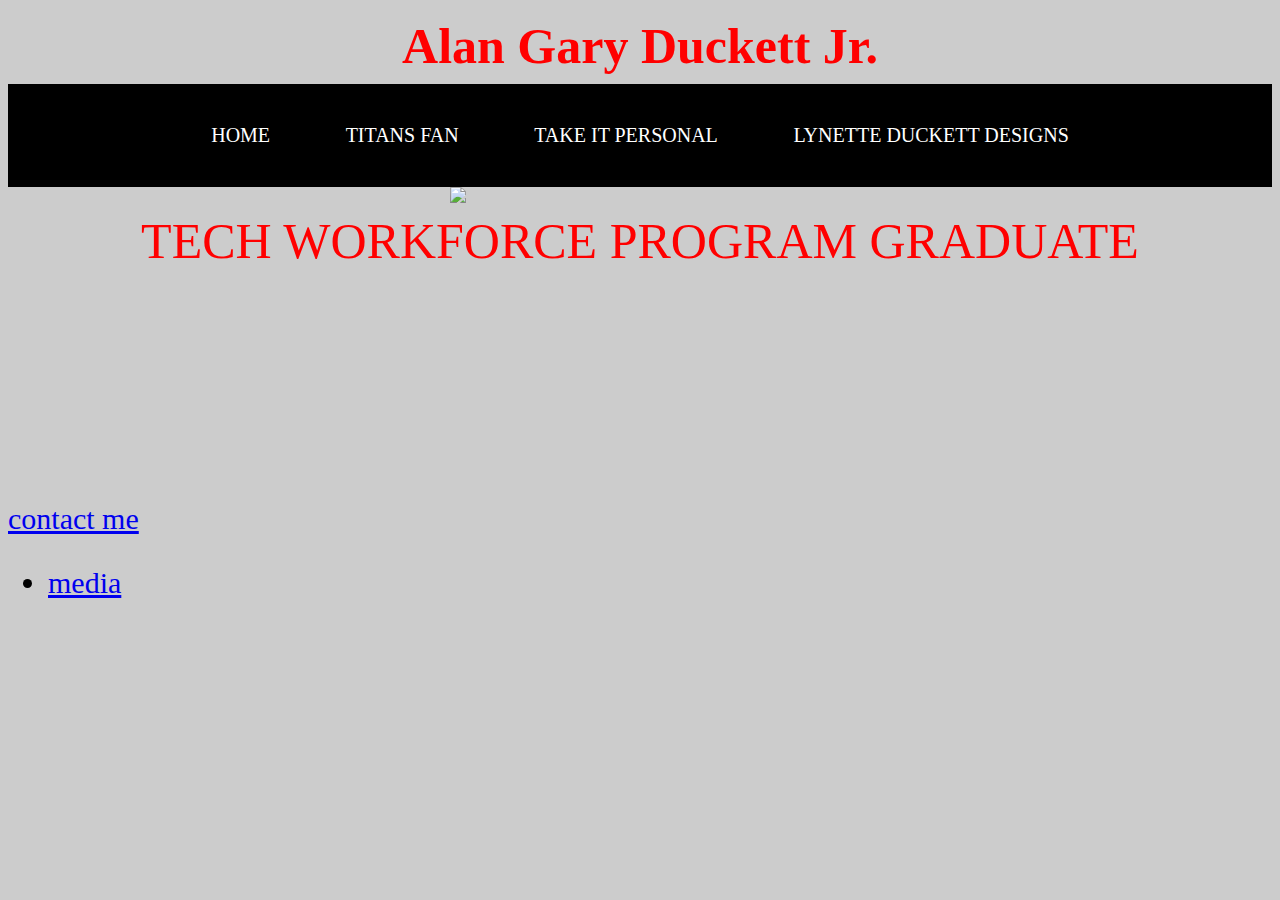
==== ABOUT/index.html @ 2ea6fdb3 "latest" ====
<!DOCTYPE html>
<html lang="en">
<head>
  <meta charset="UTF-8">
  <meta name="viewport" content="width=device-width, initial-scale=1.0">
  <meta http-equiv="X-UA-Compatible" content="ie=edge">
  <title>ABOUT ME</title>


<link type="text/css" rel="stylesheet" href="../css/style.css">
</head>


<body>
 <h1>Alan Gary Duckett Jr.</h1>

   <div class="navigation">

   <div class="navigation" id="myTopnav">
  <a href="#home">HOME</a> /
  <a href="../HOBBIES/index.html">TITANS FAN</a> /
  <a href="http://www.lynetteduckettdesigns.com/take-it-personal">TAKE IT PERSONAL</a> /
  <a href="http://www.lynetteduckettdesigns.com" target=_blank >LYNETTE DUCKETT DESIGNS</a>
</div>
 </div>

  <img src="https://scontent-lga3-1.xx.fbcdn.net/v/t31.0-8/p960x960/1941359_10100154342099636_8730586885079549369_o.jpg?oh=5e5028a0bca6ecfa29e042cc64a851e9&oe=5969EBB3" width="150px;">



<p id="intro">TECH WORKFORCE PROGRAM GRADUATE </p>


<a href="mailto:duckettalan15@gmail.com">contact me</a>

<iframe src="https://www.google.com/maps/embed?pb=!1m18!1m12!1m3!1d3266.5234258608766!2d-85.31130708431803!3d35.04365058034794!2m3!1f0!2f0!3f0!3m2!1i1024!2i768!4f13.1!3m3!1m2!1s0x88605e7c73cb3f0b%3A0x8a9795245d49a8ea!2sThe+Edney+Innovation+Center!5e0!3m2!1sen!2sus!4v1490161464710" width="300" height="250" frameborder="0" style="border:0" allowfullscreen></iframe>


  <p><ul><li><a href="media/index.html">media</a></li></ul></p>



</style>



</body>
</html>
---- css/style.css ----
img {
  display: block;
  margin: auto;
  width: 30%;
}

body{
  background-color: blue;
  background-image: url("http://hdwallsource.com/img/2014/3/luxury-home-wallpaper-24140-24802-hd-wallpapers.jpg");
  background-color: #cccccc;
  color:white
  font-family: 'Open Sans', 'Helvetica Neue', Arial, sans-serif;
font-size: 30px;
 }
 



.navigation {
    background-color: black;
    overflow: hidden;
}


.navigation {
    float: center;
    display: block;
    color: #f2f2f2;
    text-align: center;
    padding: 20px 0 20px 0;
    text-decoration: none;
    font-size: 20px;
}


.navigation {
    background-color: black;
    color: black;

}


.navigation > a{
    background-color: black;
    color: white;
    text-decoration: none;
    margin-left: 30px;
    margin-right: 30px;
}

.navigation > a:hover{
    color:#c1c1c1;
    text-decoration: underline;
}









        h1 {

          color: red;

          font-family: Jazz LET, fantasy;
          font-size: 50px;
          line-height: 76px;
          margin: 0;
          position: relative;
          text-align: center;
          top: 20%;
        }






      p {


  color:red;
  font-family: Jazz LET, fantasy;
  font-size: 50px;
  line-height: 76px;
  margin: 0;
  position: relative;
  text-align: center;
  top: 20%;

      }
      i {
        font-size: 300%;
      }
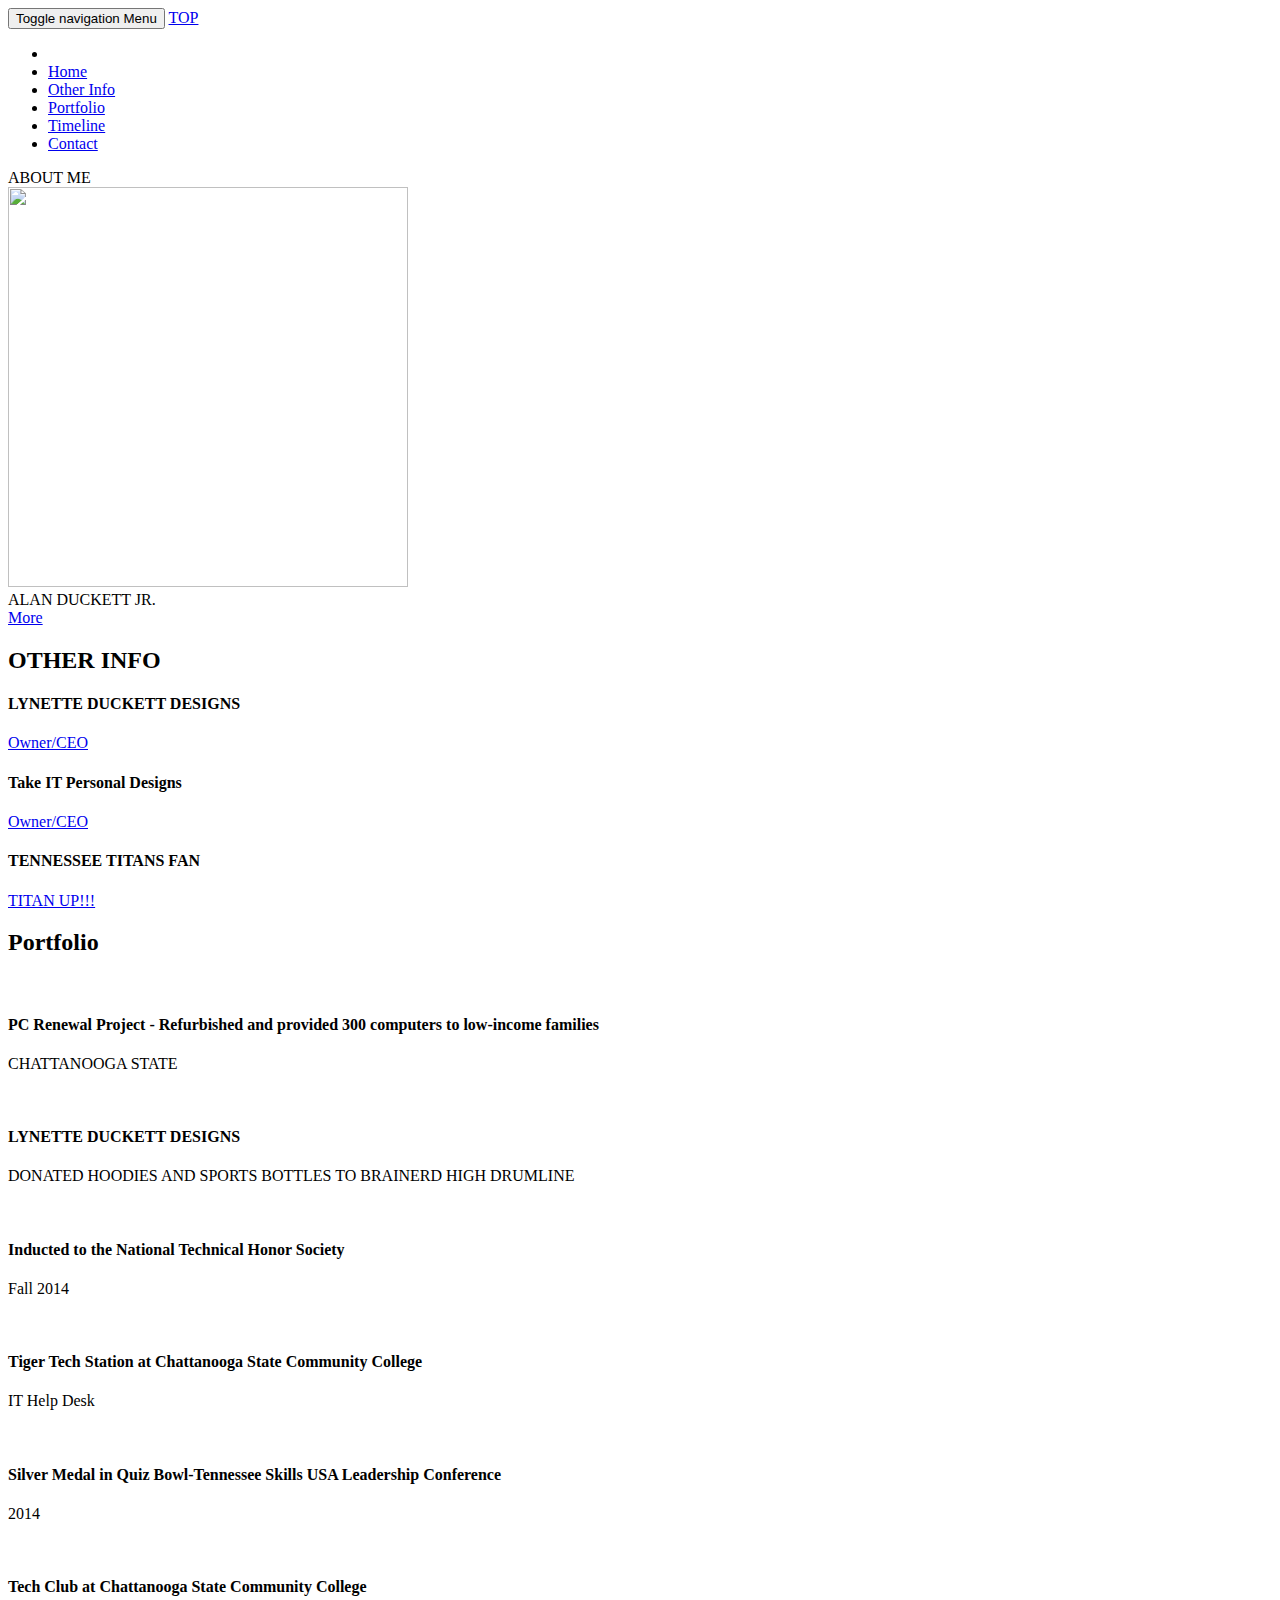
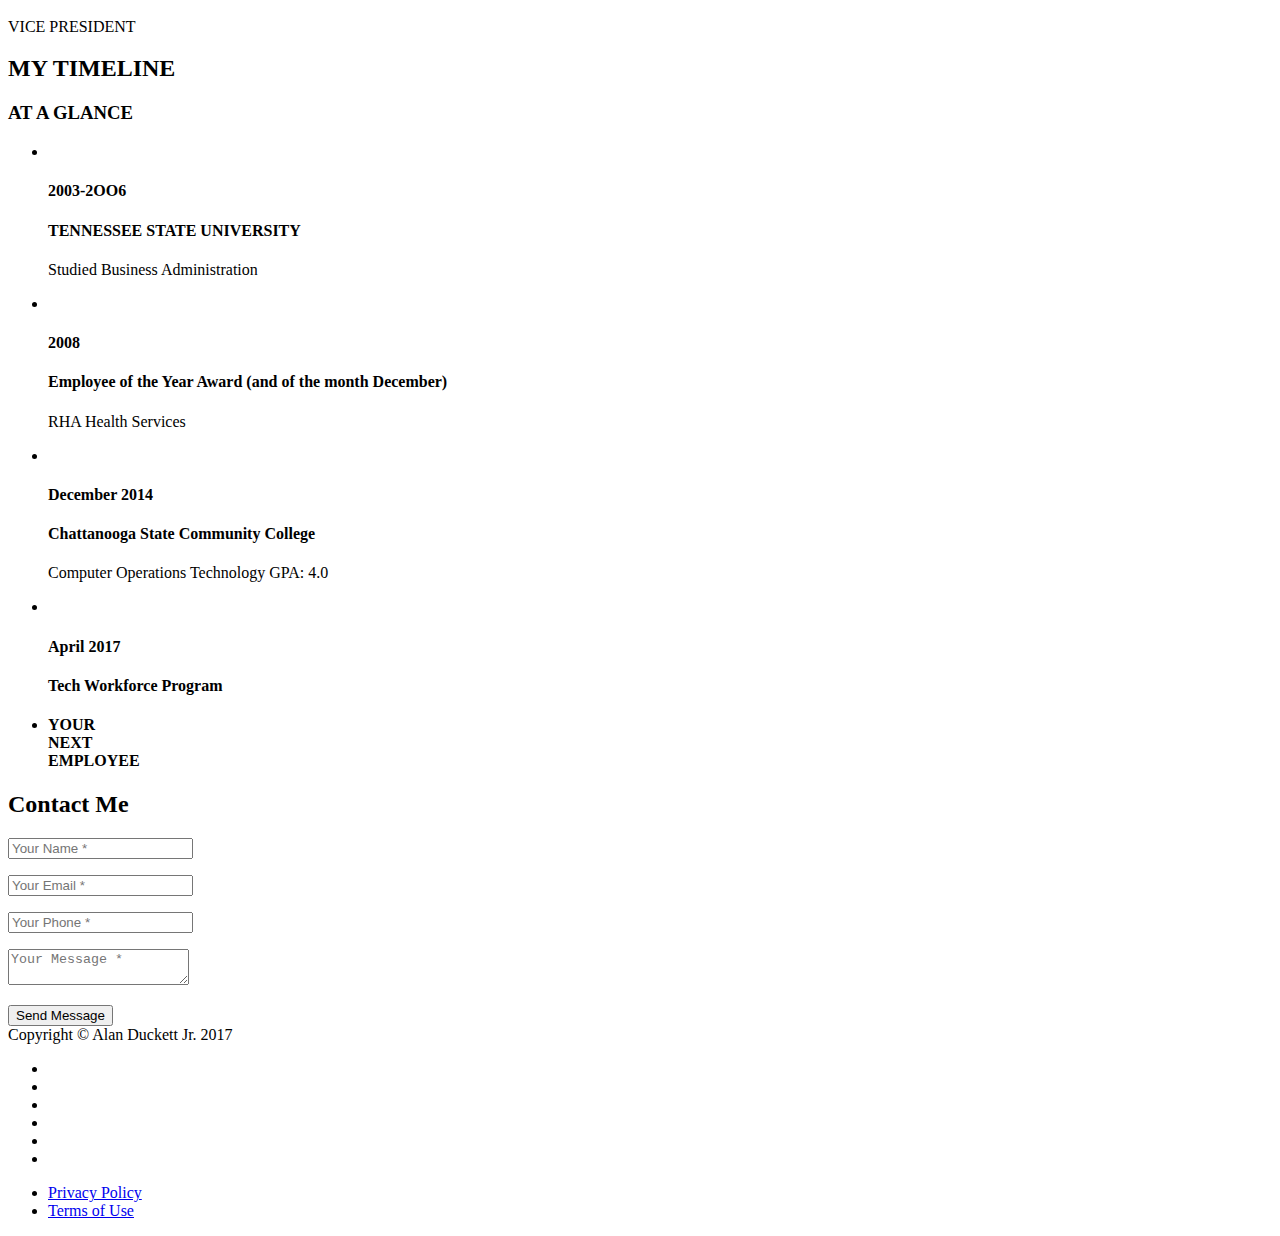
==== commit fff14b33: "newest commit" ====
--- a/ABOUT/index.html
+++ b/ABOUT/index.html
@@ -1,48 +1,430 @@
 <!DOCTYPE html>
 <html lang="en">
+
 <head>
-  <meta charset="UTF-8">
-  <meta name="viewport" content="width=device-width, initial-scale=1.0">
-  <meta http-equiv="X-UA-Compatible" content="ie=edge">
-  <title>ABOUT ME</title>
-
-
-<link type="text/css" rel="stylesheet" href="../css/style.css">
+
+    <meta charset="utf-8">
+    <meta http-equiv="X-UA-Compatible" content="IE=edge">
+    <meta name="viewport" content="width=device-width, initial-scale=1">
+    <meta name="description" content="">
+    <meta name="author" content="">
+
+    <title>ABOUT ME</title>
+
+    <!-- Bootstrap Core CSS -->
+    <link href="vendor/bootstrap/css/bootstrap.min.css" rel="stylesheet">
+
+    <!-- Custom Fonts -->
+    <link href="vendor/font-awesome/css/font-awesome.min.css" rel="stylesheet" type="text/css">
+    <link href="https://fonts.googleapis.com/css?family=Montserrat:400,700" rel="stylesheet" type="text/css">
+    <link href='https://fonts.googleapis.com/css?family=Kaushan+Script' rel='stylesheet' type='text/css'>
+    <link href='https://fonts.googleapis.com/css?family=Droid+Serif:400,700,400italic,700italic' rel='stylesheet' type='text/css'>
+    <link href='https://fonts.googleapis.com/css?family=Roboto+Slab:400,100,300,700' rel='stylesheet' type='text/css'>
+
+    <!-- Theme CSS -->
+    <link href="css/agency.min.css" rel="stylesheet">
+
+    <!-- HTML5 Shim and Respond.js IE8 support of HTML5 elements and media queries -->
+    <!-- WARNING: Respond.js doesn't work if you view the page via file:// -->
+    <!--[if lt IE 9]>
+        <script src="https://oss.maxcdn.com/libs/html5shiv/3.7.0/html5shiv.js" integrity="sha384-0s5Pv64cNZJieYFkXYOTId2HMA2Lfb6q2nAcx2n0RTLUnCAoTTsS0nKEO27XyKcY" crossorigin="anonymous"></script>
+        <script src="https://oss.maxcdn.com/libs/respond.js/1.4.2/respond.min.js" integrity="sha384-ZoaMbDF+4LeFxg6WdScQ9nnR1QC2MIRxA1O9KWEXQwns1G8UNyIEZIQidzb0T1fo" crossorigin="anonymous"></script>
+    <![endif]-->
+
 </head>
 
-
-<body>
- <h1>Alan Gary Duckett Jr.</h1>
-
-   <div class="navigation">
-
-   <div class="navigation" id="myTopnav">
-  <a href="#home">HOME</a> /
-  <a href="../HOBBIES/index.html">TITANS FAN</a> /
-  <a href="http://www.lynetteduckettdesigns.com/take-it-personal">TAKE IT PERSONAL</a> /
-  <a href="http://www.lynetteduckettdesigns.com" target=_blank >LYNETTE DUCKETT DESIGNS</a>
-</div>
- </div>
-
-  <img src="https://scontent-lga3-1.xx.fbcdn.net/v/t31.0-8/p960x960/1941359_10100154342099636_8730586885079549369_o.jpg?oh=5e5028a0bca6ecfa29e042cc64a851e9&oe=5969EBB3" width="150px;">
-
-
-
-<p id="intro">TECH WORKFORCE PROGRAM GRADUATE </p>
-
-
-<a href="mailto:duckettalan15@gmail.com">contact me</a>
-
-<iframe src="https://www.google.com/maps/embed?pb=!1m18!1m12!1m3!1d3266.5234258608766!2d-85.31130708431803!3d35.04365058034794!2m3!1f0!2f0!3f0!3m2!1i1024!2i768!4f13.1!3m3!1m2!1s0x88605e7c73cb3f0b%3A0x8a9795245d49a8ea!2sThe+Edney+Innovation+Center!5e0!3m2!1sen!2sus!4v1490161464710" width="300" height="250" frameborder="0" style="border:0" allowfullscreen></iframe>
-
-
-  <p><ul><li><a href="media/index.html">media</a></li></ul></p>
-
-
-
-</style>
-
-
+<body id="page-top" class="index">
+
+    <!-- Navigation -->
+    <nav id="mainNav" class="navbar navbar-default navbar-custom navbar-fixed-top">
+        <div class="container">
+            <!-- Brand and toggle get grouped for better mobile display -->
+            <div class="navbar-header page-scroll">
+                <button type="button" class="navbar-toggle" data-toggle="collapse" data-target="#bs-example-navbar-collapse-1">
+                    <span class="sr-only">Toggle navigation</span> Menu <i class="fa fa-bars"></i>
+                </button>
+
+<a class="navbar-brand page-scroll" href="#page-top">TOP</a>
+            </div>
+
+            <!-- Collect the nav links, forms, and other content for toggling -->
+            <div class="collapse navbar-collapse" id="bs-example-navbar-collapse-1">
+                <ul class="nav navbar-nav navbar-right">
+                    <li class="hidden">
+                        <a href="#page-top"></a>
+                    </li>
+                    <li>
+                        <a class="page-scroll" href="../index.html">Home</a>
+                    </li>
+ 
+                    <li>
+                        <a class="page-scroll" href="#services">Other Info</a>
+                    </li>
+                    <li>
+                        <a class="page-scroll" href="#portfolio">Portfolio</a>
+                    </li>
+
+                    <li>
+                        <a class="page-scroll" href="#about">Timeline</a>
+                    </li>
+                    <li>
+                        <a class="page-scroll" href="#contact">Contact</a>
+                    </li>
+
+
+                </ul>
+            </div>
+            <!-- /.navbar-collapse -->
+        </div>
+        <!-- /.container-fluid -->
+    </nav>
+
+    <!-- Header -->
+    <header>
+        <div class="container">
+            <div class="intro-text">
+              <div class="intro-lead-in">ABOUT ME</div>
+<img src="https://scontent-lga3-1.xx.fbcdn.net/v/t31.0-8/p960x960/1941359_10100154342099636_8730586885079549369_o.jpg?oh=5e5028a0bca6ecfa29e042cc64a851e9&oe=5969EBB3" padding-top= "10px"; style="width:400px;height:400px;">
+
+                <div class="intro-heading">ALAN DUCKETT JR.</div>
+
+
+
+                <a href="#services" class="page-scroll btn btn-xl"> More</a>
+            </div>
+        </div>
+    </header>
+
+    <!-- Services Section -->
+    <section id="services">
+        <div class="container">
+            <div class="row">
+                <div class="col-lg-12 text-center">
+                    <h2 class="section-heading">OTHER INFO</h2>
+                    <h3 class="section-subheading text-muted"></h3>
+                </div>
+            </div>
+            <div class="row text-center">
+                <div class="col-md-4">
+                    <span class="fa-stack fa-4x">
+                        <i class="fa fa-circle fa-stack-2x text-primary"></i>
+                        <i class="fa fa-shopping-cart fa-stack-1x fa-inverse"></i>
+                    </span>
+                    <h4 class="service-heading">LYNETTE DUCKETT DESIGNS</h4>
+                    <a href="http://www.lynetteduckettdesigns.com" target=_blank >Owner/CEO</a>
+                    <p class="text-muted"></p>
+                </div>
+                <div class="col-md-4">
+                    <span class="fa-stack fa-4x">
+                        <i class="fa fa-circle fa-stack-2x text-primary"></i>
+                        <i class="fa fa-laptop fa-stack-1x fa-inverse"></i>
+                    </span>
+                    <h4 class="service-heading">Take IT Personal Designs</h4>
+                    <a href="http://www.lynetteduckettdesigns.com/take-it-personal">Owner/CEO</a>
+                    <p class="text-muted"></p>
+                </div>
+                <div class="col-md-4">
+                    <span class="fa-stack fa-4x">
+                        <i class="fa fa-circle fa-stack-2x text-primary"></i>
+                        <i class="fa fa-lock fa-stack-1x fa-inverse"></i>
+                    </span>
+                    <h4 class="service-heading">TENNESSEE TITANS FAN</h4>
+                      <a href="../TITANS/index.html">TITAN UP!!!</a>
+                    <p class="text-muted"></p>
+                </div>
+            </div>
+        </div>
+    </section>
+
+    <!-- Portfolio Grid Section -->
+    <section id="portfolio" class="bg-light-gray">
+        <div class="container">
+            <div class="row">
+                <div class="col-lg-12 text-center">
+                    <h2 class="section-heading">Portfolio</h2>
+                    <h3 class="section-subheading text-muted"></h3>
+                </div>
+            </div>
+            <div class="row">
+                <div class="col-md-4 col-sm-6 portfolio-item">
+                    <a href="#portfolioModal1" class="portfolio-link" data-toggle="modal">
+                        <div class="portfolio-hover">
+                            <div class="portfolio-hover-content">
+                                <i class="fa fa-plus fa-3x"></i>
+                            </div>
+                        </div>
+                        <img src="https://scontent-atl3-1.xx.fbcdn.net/v/t1.0-9/10299141_526342510821293_1302485010166381973_n.jpg?oh=f1a3bfc80ce1c053baee408eff0992ce&oe=594FCE4A" class="img-responsive" alt="">
+                    </a>
+                    <div class="portfolio-caption">
+                        <h4>PC Renewal Project - Refurbished and provided 300 computers to low-income families</h4>
+                        <p class="text-muted">CHATTANOOGA STATE</p>
+                    </div>
+                </div>
+                <div class="col-md-4 col-sm-6 portfolio-item">
+                    <a href="#portfolioModal2" class="portfolio-link" data-toggle="modal">
+                        <div class="portfolio-hover">
+                            <div class="portfolio-hover-content">
+                                <i class="fa fa-plus fa-3x"></i>
+                            </div>
+                        </div>
+                        <img src="https://scontent-atl3-1.xx.fbcdn.net/v/t1.0-9/17634309_1799772500340496_901343854210712154_n.jpg?oh=06686cccfa79eee8418e9339972450af&oe=5990E4F4" class="img-responsive" alt="">
+                    </a>
+                    <div class="portfolio-caption">
+                        <h4>LYNETTE DUCKETT DESIGNS</h4>
+                        <p class="text-muted">DONATED HOODIES AND SPORTS BOTTLES TO BRAINERD HIGH DRUMLINE</p>
+                    </div>
+                </div>
+                <div class="col-md-4 col-sm-6 portfolio-item">
+                    <a href="#portfolioModal3" class="portfolio-link" data-toggle="modal">
+                        <div class="portfolio-hover">
+                            <div class="portfolio-hover-content">
+                                <i class="fa fa-plus fa-3x"></i>
+                            </div>
+                        </div>
+                        <img src="https://scontent-atl3-1.xx.fbcdn.net/v/t1.0-9/10014704_10100154345353116_2139257049761751210_n.jpg?oh=eca567b95a3c97ec0aab2a0f48eded6b&oe=59904FAC" class="img-responsive" alt="">
+                    </a>
+                    <div class="portfolio-caption">
+                        <h4>Inducted to the National Technical Honor Society </h4>
+                        <p class="text-muted">Fall 2014</p>
+                    </div>
+                </div>
+                <div class="col-md-4 col-sm-6 portfolio-item">
+                    <a href="#portfolioModal4" class="portfolio-link" data-toggle="modal">
+                        <div class="portfolio-hover">
+                            <div class="portfolio-hover-content">
+                                <i class="fa fa-plus fa-3x"></i>
+                            </div>
+                        </div>
+                        <img src="https://scontent-atl3-1.xx.fbcdn.net/v/t1.0-9/17799339_10100950011796186_990715736504072329_n.jpg?oh=d7cbd9aabe14d31ee7e2b515f5ef5496&oe=5955689F" class="img-responsive" alt="">
+                    </a>
+                    <div class="portfolio-caption">
+                        <h4>Tiger Tech Station at Chattanooga State Community College</h4>
+                        <p class="text-muted">IT Help Desk</p>
+                    </div>
+                </div>
+                <div class="col-md-4 col-sm-6 portfolio-item">
+                    <a href="#portfolioModal5" class="portfolio-link" data-toggle="modal">
+                        <div class="portfolio-hover">
+                            <div class="portfolio-hover-content">
+                                <i class="fa fa-plus fa-3x"></i>
+                            </div>
+                        </div>
+                        <img src="https://scontent-atl3-1.xx.fbcdn.net/v/t1.0-9/10171062_10100154759433296_6749771521355891820_n.jpg?oh=12cb3bb3be9ce6e1b5d5fe3fccf53ace&oe=598CE2EE" class="img-responsive" alt="">
+                    </a>
+                    <div class="portfolio-caption">
+                        <h4>Silver Medal in Quiz Bowl-Tennessee Skills USA Leadership Conference</h4>
+                        <p class="text-muted">2014</p>
+                    </div>
+                </div>
+                <div class="col-md-4 col-sm-6 portfolio-item">
+                    <a href="#portfolioModal6" class="portfolio-link" data-toggle="modal">
+                        <div class="portfolio-hover">
+                            <div class="portfolio-hover-content">
+                                <i class="fa fa-plus fa-3x"></i>
+                            </div>
+                        </div>
+                        <img src="https://scontent-atl3-1.xx.fbcdn.net/v/t1.0-9/12376089_10100576388175916_5557959245999369046_n.jpg?oh=2027a3719db9c38c1687eea92b6329e0&oe=599AC1FD" class="img-responsive" alt="">
+                    </a>
+                    <div class="portfolio-caption">
+                        <h4>Tech Club at Chattanooga State Community College</h4>
+                        <p class="text-muted">VICE PRESIDENT</p>
+                    </div>
+                </div>
+            </div>
+        </div>
+    </section>
+
+    <!-- About Section -->
+    <section id="about">
+        <div class="container">
+            <div class="row">
+                <div class="col-lg-12 text-center">
+                    <h2 class="section-heading">MY TIMELINE</h2>
+                    <h3 class="section-subheading text-muted">AT A GLANCE</h3>
+                </div>
+            </div>
+            <div class="row">
+                <div class="col-lg-12">
+                    <ul class="timeline">
+                        <li>
+                            <div class="timeline-image">
+                                <img class="img-circle img-responsive" src="https://cdn-payscale.com/content/school_logos/Tennessee%20State%20University_200px.png" alt="">
+                            </div>
+                            <div class="timeline-panel">
+                                <div class="timeline-heading">
+                                    <h4>2003-2OO6</h4>
+                                    <h4 class="subheading">TENNESSEE STATE UNIVERSITY</h4>
+                                </div>
+                                <div class="timeline-body">
+                                    <p class="text-muted">Studied Business Administration</p>
+                                </div>
+                            </div>
+                        </li>
+                        <li class="timeline-inverted">
+                            <div class="timeline-image">
+                                <img class="img-circle img-responsive" src="https://scontent-atl3-1.xx.fbcdn.net/v/t1.0-9/1381_523750119046_3724_n.jpg?oh=c575794ea9c0b33b8970243a84f2dc0c&oe=59585354" alt="">
+                            </div>
+                            <div class="timeline-panel">
+                                <div class="timeline-heading">
+                                    <h4>2008</h4>
+                                    <h4 class="subheading">Employee of the Year Award (and of the month December) </h4>
+                                </div>
+                                <div class="timeline-body">
+                                    <p class="text-muted">RHA Health Services</p>
+                                </div>
+                            </div>
+                        </li>
+                        <li>
+                            <div class="timeline-image">
+                                <img class="img-circle img-responsive" src="https://www.chattanoogastate.edu/sites/default/files/styles/node_image/public/cs-script-seal-blue-thumb.png?itok=HFErndfi" alt="">
+                            </div>
+                            <div class="timeline-panel">
+                                <div class="timeline-heading">
+                                    <h4>December 2014</h4>
+                                    <h4 class="subheading">Chattanooga State Community College</h4>
+                                </div>
+                                <div class="timeline-body">
+                                    <p class="text-muted">Computer Operations Technology GPA: 4.0</p>
+                                </div>
+                            </div>
+                        </li>
+                        <li class="timeline-inverted">
+                            <div class="timeline-image">
+                                <img class="img-circle img-responsive" src="https://scontent-atl3-1.xx.fbcdn.net/v/t1.0-9/17799429_10100955956827296_8703332676991209822_n.jpg?oh=9d02d4266decf8d2715bad4fd8439241&oe=598BE371" alt="">
+                            </div>
+                            <div class="timeline-panel">
+                                <div class="timeline-heading">
+                                    <h4>April 2017</h4>
+                                    <h4 class="subheading">Tech Workforce Program</h4>
+                                </div>
+                                <div class="timeline-body">
+                                    <p class="text-muted"></p>
+                                </div>
+                            </div>
+                        </li>
+                        <li class="timeline-inverted">
+                            <div class="timeline-image">
+                                <h4>YOUR
+                                    <br>NEXT
+                                    <br>EMPLOYEE</h4>
+                            </div>
+                        </li>
+                    </ul>
+                </div>
+            </div>
+        </div>
+    </section>
+
+
+            </div>
+        </div>
+    </aside>
+
+    <!-- Contact Section -->
+    <section id="contact">
+        <div class="container">
+            <div class="row">
+                <div class="col-lg-12 text-center">
+                    <h2 class="section-heading">Contact Me</h2>
+                    <h3 class="section-subheading text-muted"></h3>
+                </div>
+            </div>
+            <div class="row">
+                <div class="col-lg-12">
+                    <form name="sentMessage" id="contactForm" novalidate>
+                        <div class="row">
+                            <div class="col-md-6">
+                                <div class="form-group">
+                                    <input type="text" class="form-control" placeholder="Your Name *" id="name" required data-validation-required-message="Please enter your name.">
+                                    <p class="help-block text-danger"></p>
+                                </div>
+                                <div class="form-group">
+                                    <input type="email" class="form-control" placeholder="Your Email *" id="email" required data-validation-required-message="Please enter your email address.">
+                                    <p class="help-block text-danger"></p>
+                                </div>
+                                <div class="form-group">
+                                    <input type="tel" class="form-control" placeholder="Your Phone *" id="phone" required data-validation-required-message="Please enter your phone number.">
+                                    <p class="help-block text-danger"></p>
+                                </div>
+                            </div>
+                            <div class="col-md-6">
+                                <div class="form-group">
+                                    <textarea class="form-control" placeholder="Your Message *" id="message" required data-validation-required-message="Please enter a message."></textarea>
+                                    <p class="help-block text-danger"></p>
+                                </div>
+                            </div>
+                            <div class="clearfix"></div>
+                            <div class="col-lg-12 text-center">
+                                <div id="success"></div>
+                                <button type="submit" class="btn btn-xl">Send Message</button>
+                            </div>
+                        </div>
+                    </form>
+                </div>
+            </div>
+        </div>
+    </section>
+
+    <footer>
+        <div class="container">
+            <div class="row">
+                <div class="col-md-4">
+                    <span class="copyright">Copyright &copy; Alan Duckett Jr. 2017</span>
+                </div>
+                <div class="col-md-4">
+                    <ul class="list-inline social-buttons">
+                        <li><a href="https://twitter.com/duckett_jr"><i class="fa fa-twitter"></i></a>
+                        </li>
+                        <li>
+                            <a href="https://www.instagram.com/fresh62885/?hl=en"><i class="fa fa-instagram"></i></a>
+                        </li>
+                        <li><a href="https://www.facebook.com/alan.n.duckett"><i class="fa fa-facebook"></i></a>
+                        </li>
+                        <li><a href="https://www.linkedin.com/in/alan-duckett-ab5aa96b/"><i class="fa fa-linkedin"></i></a>
+                        </li>
+                        <li>
+                            <a href="https://twphq.slack.com/team/aduckett7909"><i class="fa fa-slack"></i></a>
+                        </li>
+                        <li>
+                            <a href="https://github.com/aduckett7909"><i class="fa fa-github"></i></a>
+                        </li>
+                    </ul>
+                </div>
+                <div class="col-md-4">
+                    <ul class="list-inline quicklinks">
+                        <li><a href="#">Privacy Policy</a>
+                        </li>
+                        <li><a href="#">Terms of Use</a>
+                        </li>
+                    </ul>
+                </div>
+            </div>
+        </div>
+    </footer>
+
+    <!-- Portfolio Modals -->
+    <!-- Use the modals below to showcase details about your portfolio projects! -->
+
+    <!-- Portfolio Modal 1 -->
+
+    </div>
+
+    <!-- jQuery -->
+    <script src="vendor/jquery/jquery.min.js"></script>
+
+    <!-- Bootstrap Core JavaScript -->
+    <script src="vendor/bootstrap/js/bootstrap.min.js"></script>
+
+    <!-- Plugin JavaScript -->
+    <script src="https://cdnjs.cloudflare.com/ajax/libs/jquery-easing/1.3/jquery.easing.min.js" integrity="sha384-mE6eXfrb8jxl0rzJDBRanYqgBxtJ6Unn4/1F7q4xRRyIw7Vdg9jP4ycT7x1iVsgb" crossorigin="anonymous"></script>
+
+    <!-- Contact Form JavaScript -->
+    <script src="js/jqBootstrapValidation.js"></script>
+    <script src="js/contact_me.js"></script>
+
+    <!-- Theme JavaScript -->
+    <script src="js/agency.min.js"></script>
 
 </body>
+
 </html>
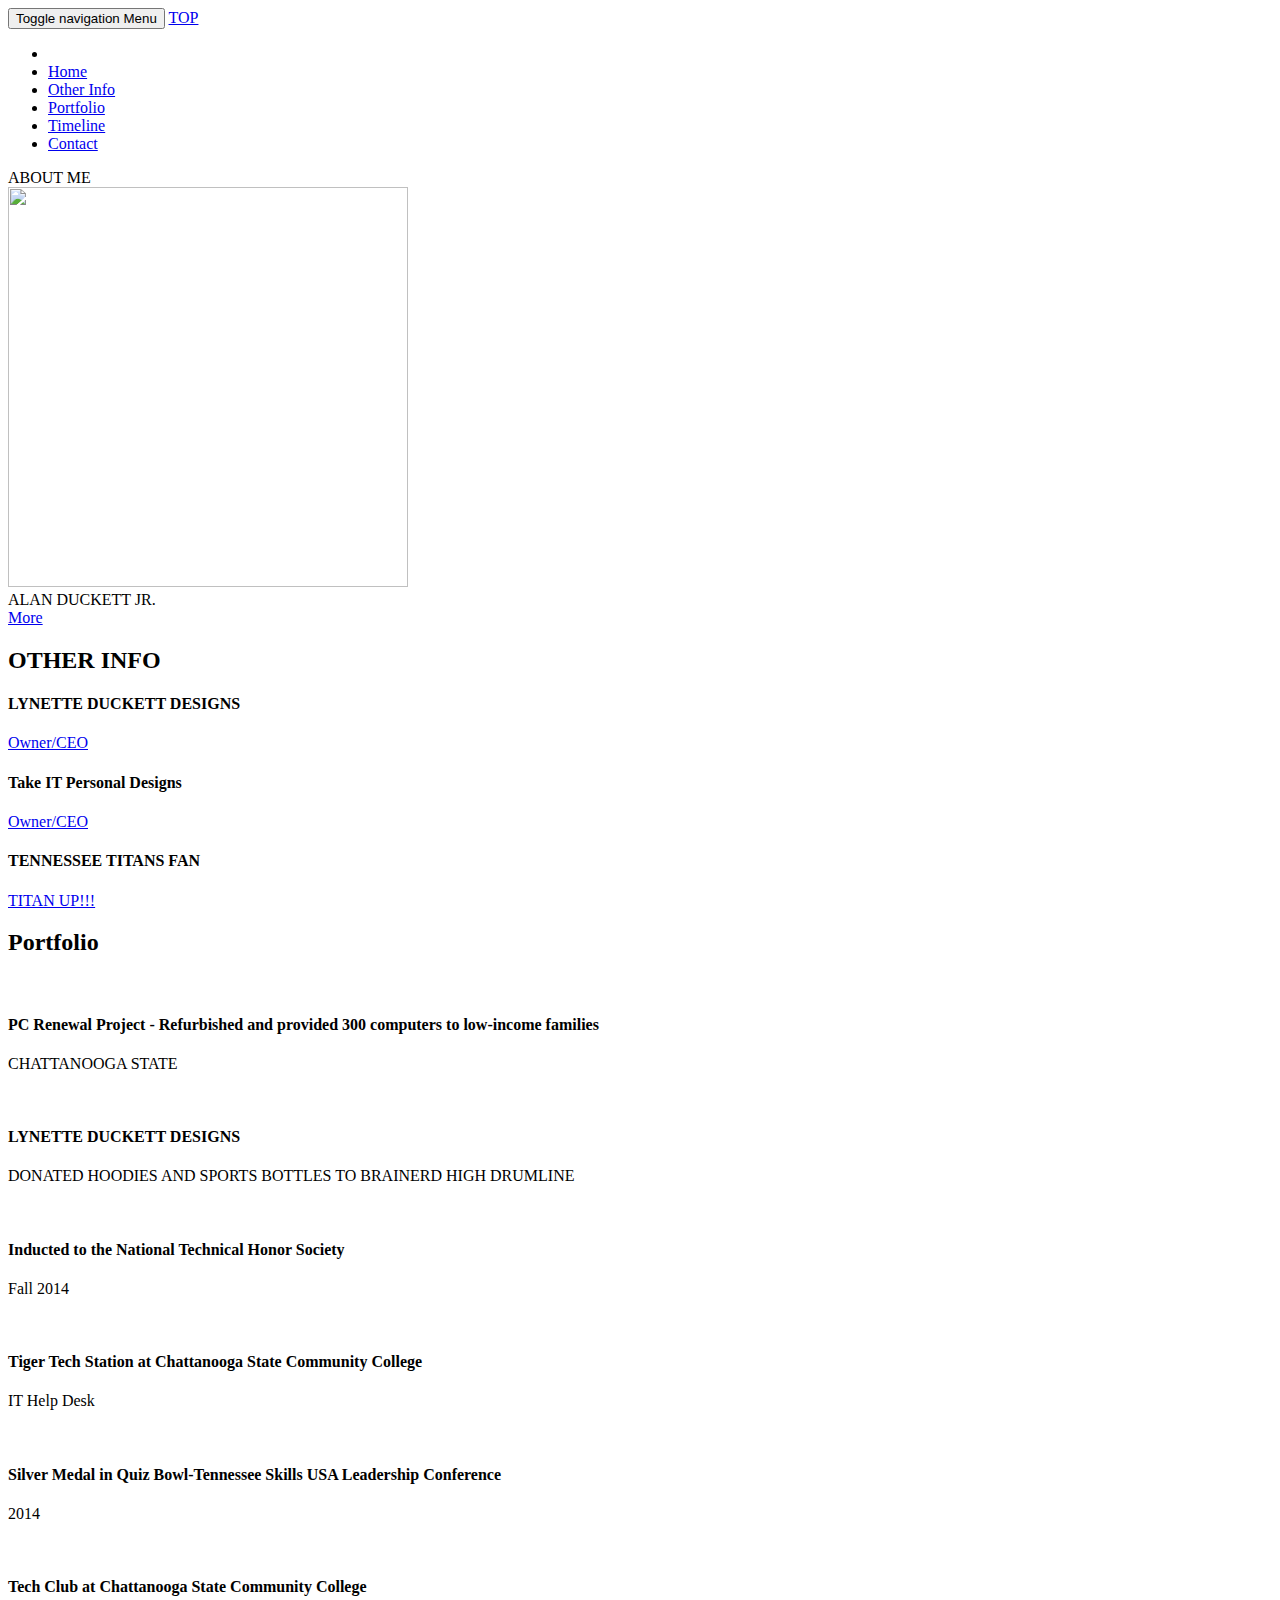
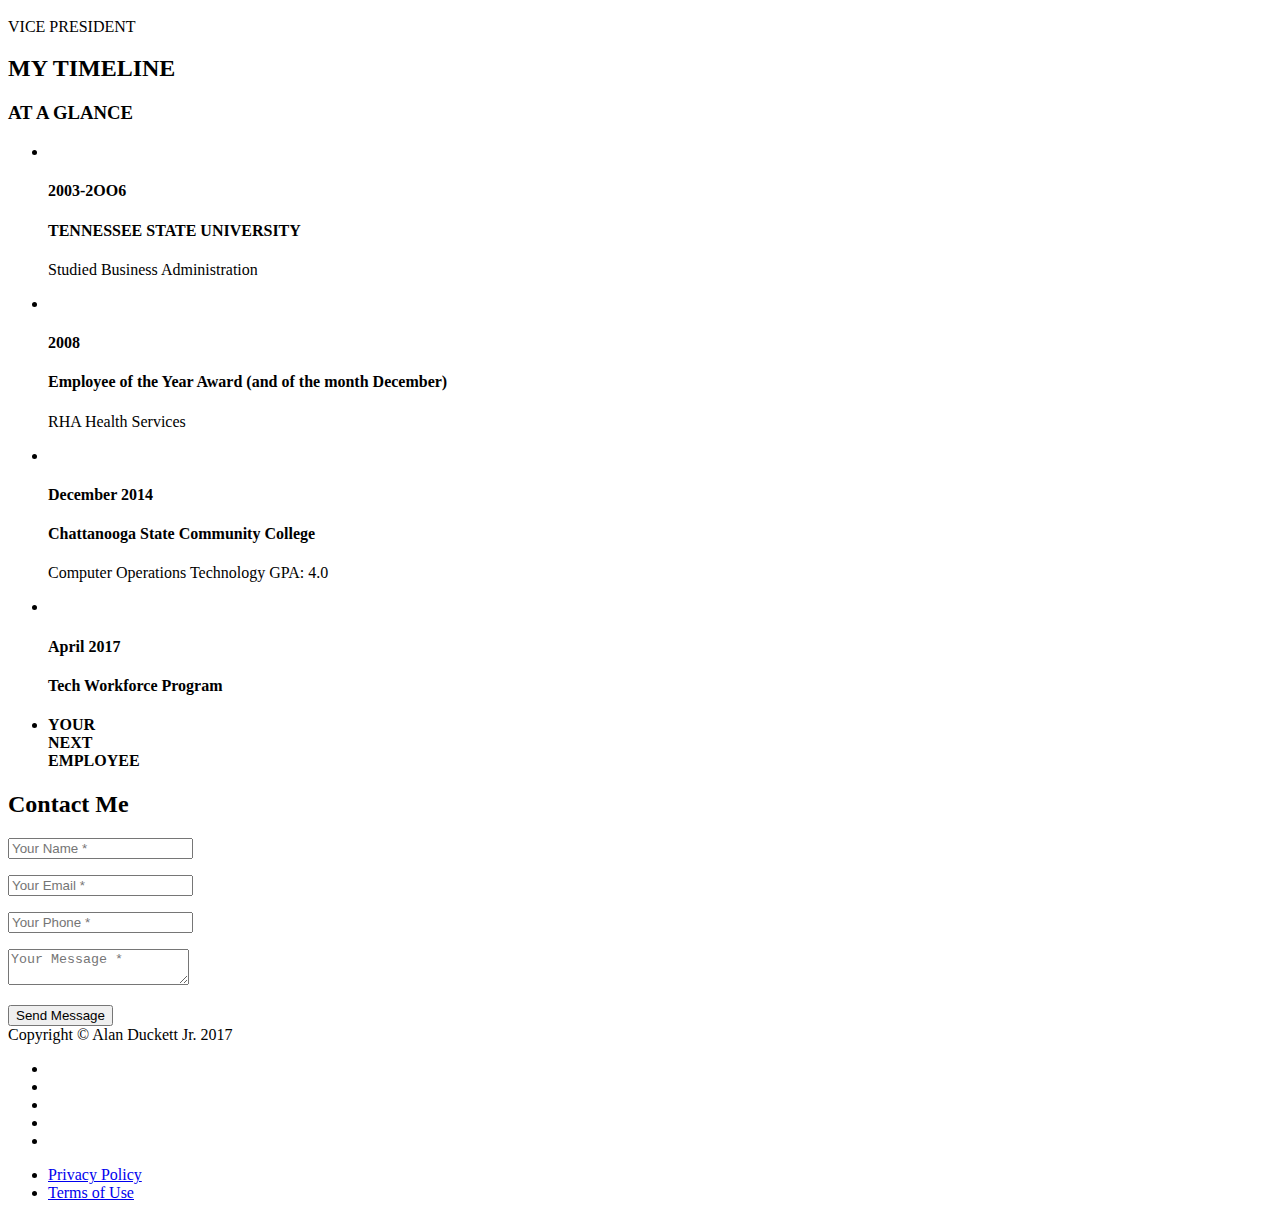
==== commit c1768939: "last commit" ====
--- a/ABOUT/index.html
+++ b/ABOUT/index.html
@@ -56,7 +56,7 @@
                     <li>
                         <a class="page-scroll" href="../index.html">Home</a>
                     </li>
- 
+
                     <li>
                         <a class="page-scroll" href="#services">Other Info</a>
                     </li>
@@ -129,7 +129,7 @@
                         <i class="fa fa-lock fa-stack-1x fa-inverse"></i>
                     </span>
                     <h4 class="service-heading">TENNESSEE TITANS FAN</h4>
-                      <a href="../TITANS/index.html">TITAN UP!!!</a>
+                      <a href="../titans/index.html">TITAN UP!!!</a>
                     <p class="text-muted"></p>
                 </div>
             </div>
@@ -153,7 +153,7 @@
                                 <i class="fa fa-plus fa-3x"></i>
                             </div>
                         </div>
-                        <img src="https://scontent-atl3-1.xx.fbcdn.net/v/t1.0-9/10299141_526342510821293_1302485010166381973_n.jpg?oh=f1a3bfc80ce1c053baee408eff0992ce&oe=594FCE4A" class="img-responsive" alt="">
+                        <img src="https://scontent-atl3-1.xx.fbcdn.net/v/t1.0-9/18033791_10100966286945656_8863906315817576025_n.jpg?oh=677195531838735c81d7b033d9442213&oe=59991311" class="img-responsive" alt="">
                     </a>
                     <div class="portfolio-caption">
                         <h4>PC Renewal Project - Refurbished and provided 300 computers to low-income families</h4>
@@ -216,7 +216,7 @@
                         <p class="text-muted">2014</p>
                     </div>
                 </div>
-                <div class="col-md-4 col-sm-6 portfolio-item">
+                <div class="col-md-4 col-sm-4 portfolio-item">
                     <a href="#portfolioModal6" class="portfolio-link" data-toggle="modal">
                         <div class="portfolio-hover">
                             <div class="portfolio-hover-content">
@@ -383,9 +383,6 @@
                         <li><a href="https://www.linkedin.com/in/alan-duckett-ab5aa96b/"><i class="fa fa-linkedin"></i></a>
                         </li>
                         <li>
-                            <a href="https://twphq.slack.com/team/aduckett7909"><i class="fa fa-slack"></i></a>
-                        </li>
-                        <li>
                             <a href="https://github.com/aduckett7909"><i class="fa fa-github"></i></a>
                         </li>
                     </ul>
